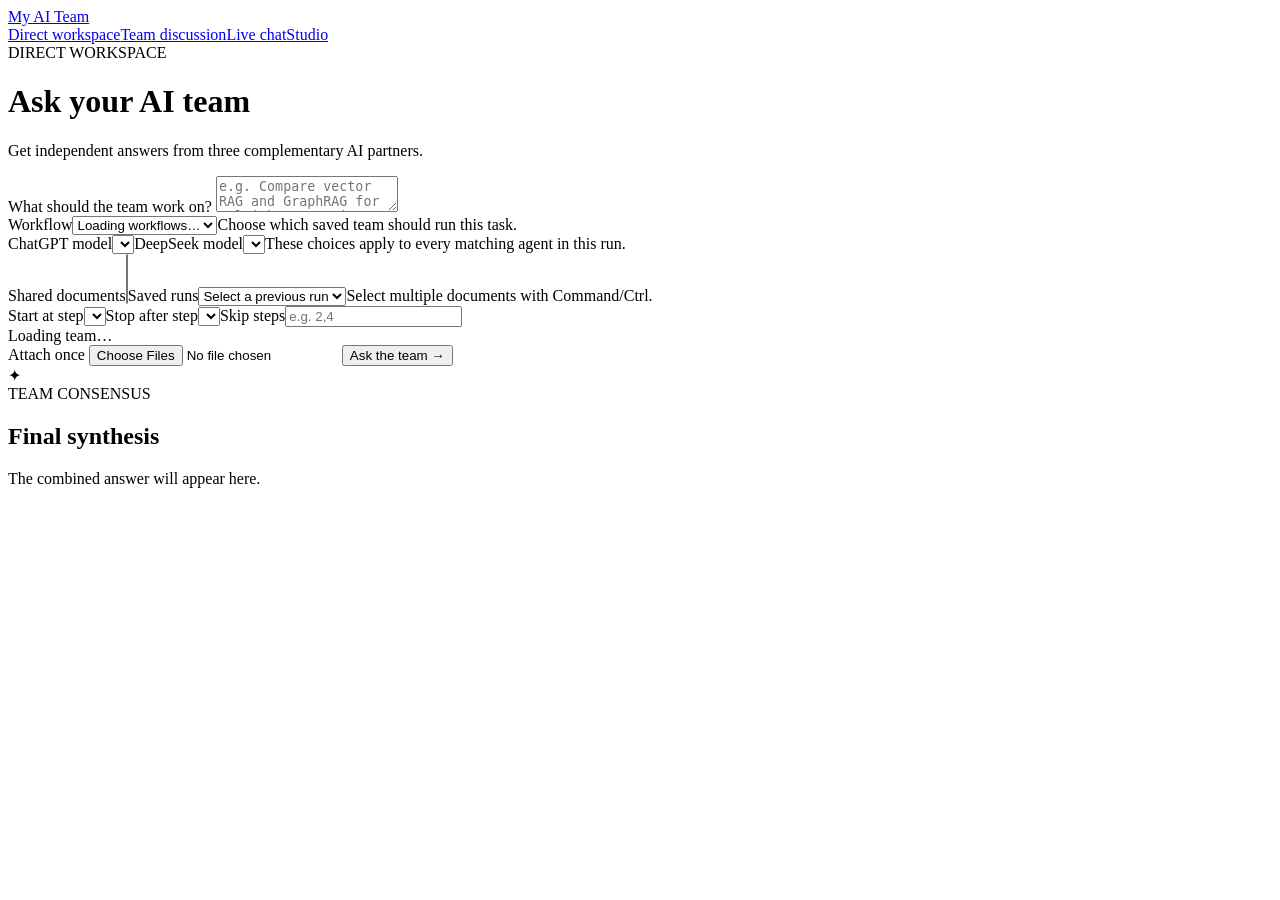
==== app/static/index.html @ 7c846fed "Initial release of My AI Team" ====
<!doctype html>
<html lang="en">
<head>
  <meta charset="utf-8">
  <meta name="viewport" content="width=device-width, initial-scale=1">
  <title>My AI Team</title>
  <link rel="stylesheet" href="/static/styles.css?v=standard-1">
  <link rel="stylesheet" href="/static/discussion.css?v=standard-1">
  <link rel="stylesheet" href="/static/pipeline.css?v=standard-1">
</head>
<body>
  <main class="shell">
    <nav class="nav"><a class="brand" href="/">My AI Team</a><div><a class="active" href="/">Direct workspace</a><a href="/discussion">Team discussion</a><a href="/chat">Live chat</a><a href="/studio">Studio</a></div></nav>
    <header><div class="eyebrow">DIRECT WORKSPACE</div><h1>Ask your AI team</h1><p>Get independent answers from three complementary AI partners.</p></header>
    <form id="ask-form" class="composer">
      <label for="prompt">What should the team work on?</label>
      <textarea id="prompt" maxlength="20000" placeholder="e.g. Compare vector RAG and GraphRAG for multi-hop questions…" required></textarea>
      <div class="workflow-picker"><label for="workflow-select">Workflow</label><select id="workflow-select" required><option value="">Loading workflows…</option></select><span id="workflow-description">Choose which saved team should run this task.</span></div>
      <div class="direct-model-picker"><label>ChatGPT model<select id="direct-openai-model"></select></label><label>DeepSeek model<select id="direct-deepseek-model"></select></label><span>These choices apply to every matching agent in this run.</span></div>
      <div class="direct-model-picker"><label>Shared documents<select id="direct-documents" multiple size="3"></select></label><label>Saved runs<select id="direct-runs"><option value="">Select a previous run</option></select></label><span>Select multiple documents with Command/Ctrl.</span></div>
      <div class="direct-model-picker"><label>Start at step<select id="start-step"></select></label><label>Stop after step<select id="stop-step"></select></label><label>Skip steps<input id="skip-steps" placeholder="e.g. 2,4"></label></div>
      <div class="actions">
        <div id="pipeline-label" class="pipeline-label">Loading team…</div>
        <label class="file-button">Attach once <input id="file-input" type="file" multiple accept=".pdf,.docx,.txt,.md,.csv,.json"></label><button id="stop-run" class="danger" type="button" hidden>Stop</button><button type="submit">Ask the team <span>→</span></button>
      </div>
    </form>
    <div id="notice" class="notice" aria-live="polite"></div>
    <section id="provider-grid" class="grid" aria-label="Workflow responses"></section>
    <section class="synthesis panel"><div class="panel-head"><span class="spark">✦</span><div><div class="eyebrow">TEAM CONSENSUS</div><h2>Final synthesis</h2></div></div><div id="synthesis" class="answer idle">The combined answer will appear here.</div></section>
    <div id="run-exports" class="run-exports"></div>
  </main>
  <script src="/static/uploads.js"></script><script src="/static/page-state.js"></script><script src="/static/app.js?v=model-selector-1"></script>
</body>
</html>
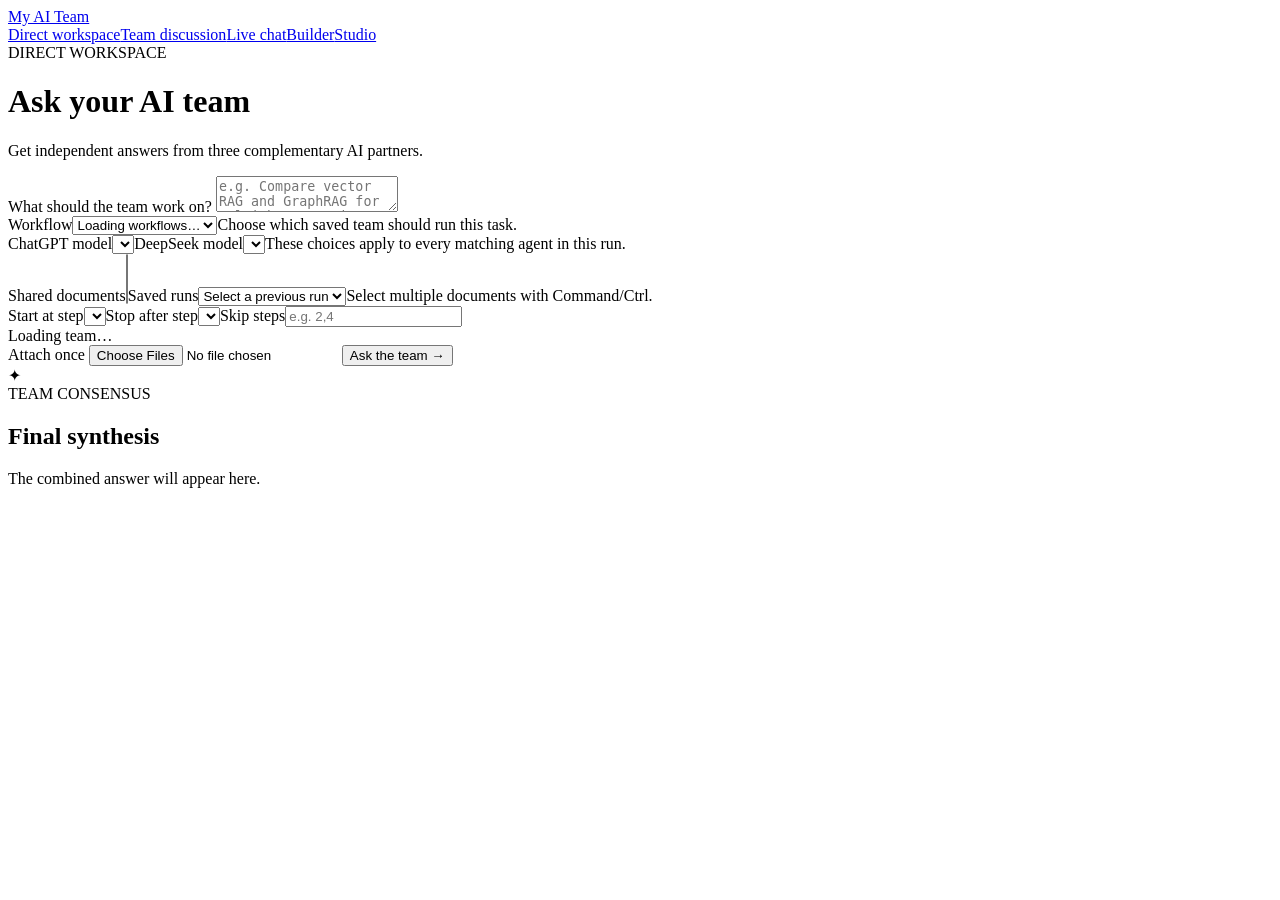
==== commit 9c58e6a6: "Add isolated multi-agent Builder Workspace" ====
--- a/app/static/index.html
+++ b/app/static/index.html
@@ -10,7 +10,7 @@
 </head>
 <body>
   <main class="shell">
-    <nav class="nav"><a class="brand" href="/">My AI Team</a><div><a class="active" href="/">Direct workspace</a><a href="/discussion">Team discussion</a><a href="/chat">Live chat</a><a href="/studio">Studio</a></div></nav>
+    <nav class="nav"><a class="brand" href="/">My AI Team</a><div><a class="active" href="/">Direct workspace</a><a href="/discussion">Team discussion</a><a href="/chat">Live chat</a><a href="/builder">Builder</a><a href="/studio">Studio</a></div></nav>
     <header><div class="eyebrow">DIRECT WORKSPACE</div><h1>Ask your AI team</h1><p>Get independent answers from three complementary AI partners.</p></header>
     <form id="ask-form" class="composer">
       <label for="prompt">What should the team work on?</label>
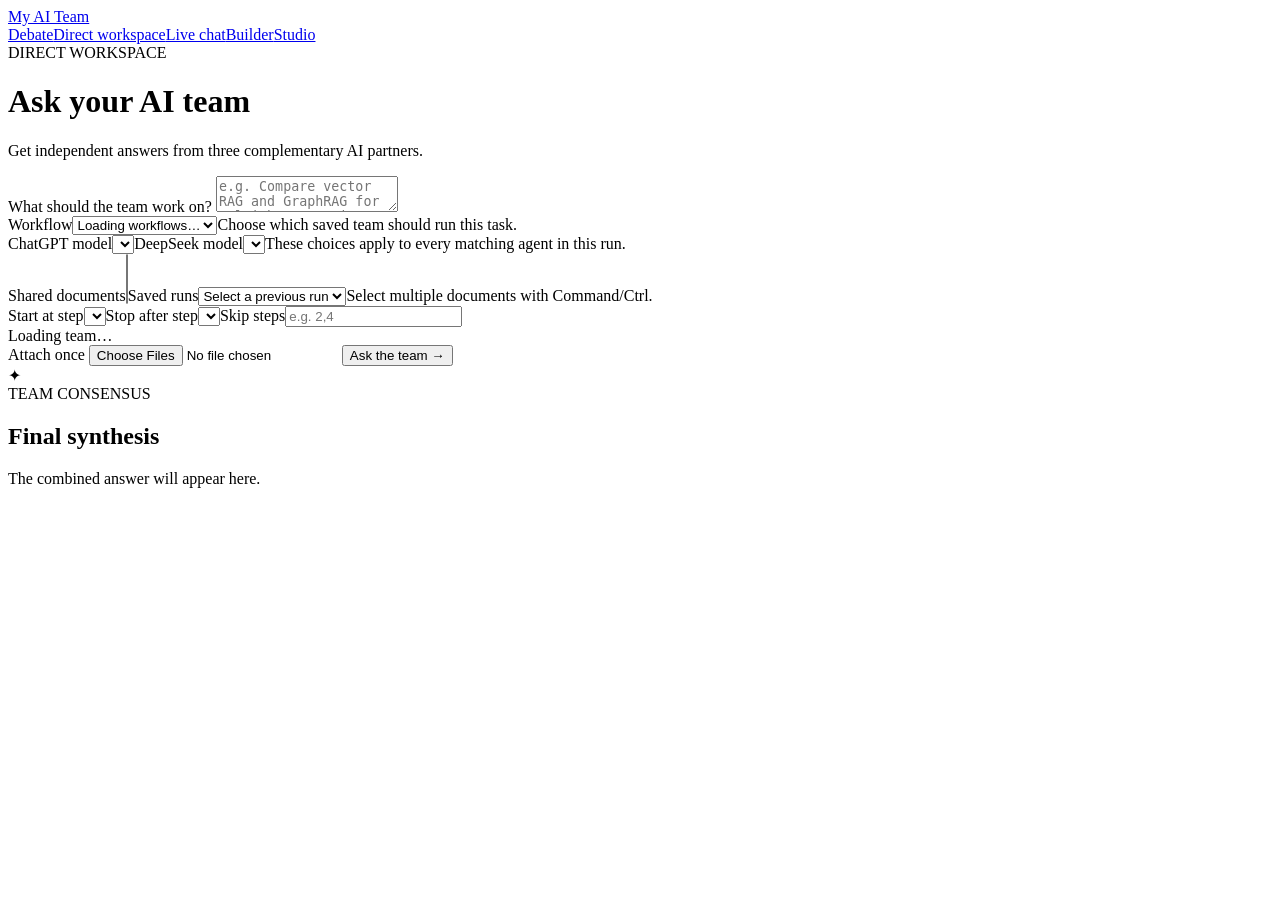
==== commit f57a9765: "Make structured AI debate the primary experience" ====
--- a/app/static/index.html
+++ b/app/static/index.html
@@ -10,7 +10,7 @@
 </head>
 <body>
   <main class="shell">
-    <nav class="nav"><a class="brand" href="/">My AI Team</a><div><a class="active" href="/">Direct workspace</a><a href="/discussion">Team discussion</a><a href="/chat">Live chat</a><a href="/builder">Builder</a><a href="/studio">Studio</a></div></nav>
+    <nav class="nav"><a class="brand" href="/">My AI Team</a><div><a href="/">Debate</a><a class="active" href="/workspace">Direct workspace</a><a href="/chat">Live chat</a><a href="/builder">Builder</a><a href="/studio">Studio</a></div></nav>
     <header><div class="eyebrow">DIRECT WORKSPACE</div><h1>Ask your AI team</h1><p>Get independent answers from three complementary AI partners.</p></header>
     <form id="ask-form" class="composer">
       <label for="prompt">What should the team work on?</label>
